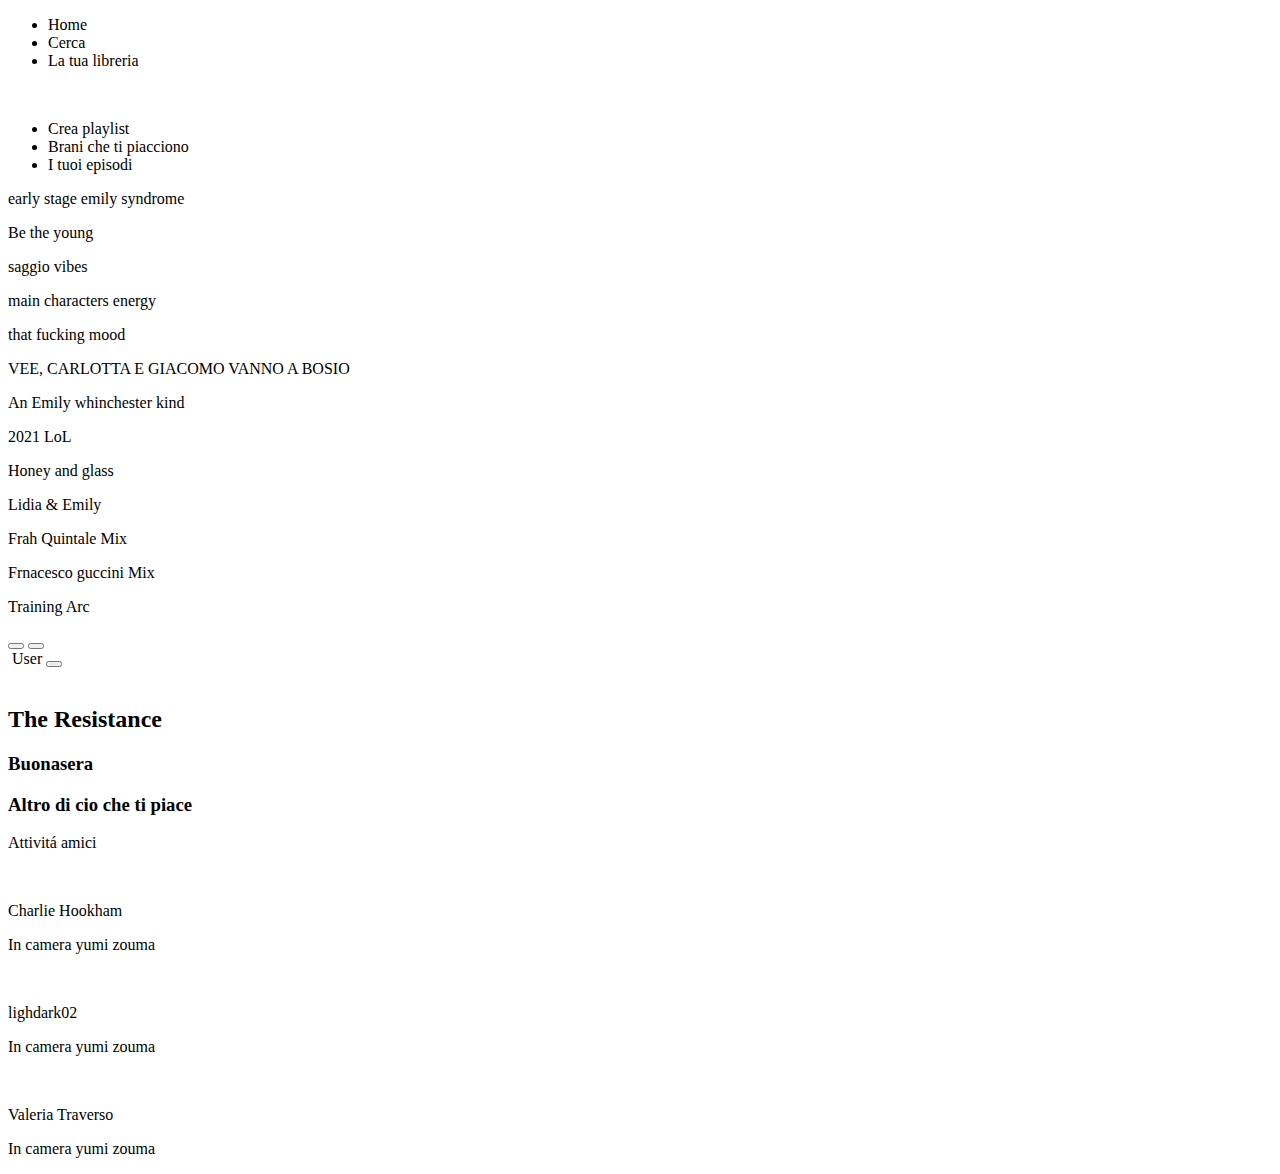
==== index.html @ 7062aa83 "Update and rename BW3.html to index.html" ====
<!doctype html>
<html lang="en">

<head>
    <title>Spotify</title>
    <meta charset="utf-8" />
    <meta name="viewport" content="width=device-width, initial-scale=1, shrink-to-fit=no" />
    <link href="https://cdn.jsdelivr.net/npm/bootstrap@5.3.2/dist/css/bootstrap.min.css" rel="stylesheet"
        integrity="sha384-T3c6CoIi6uLrA9TneNEoa7RxnatzjcDSCmG1MXxSR1GAsXEV/Dwwykc2MPK8M2HN" crossorigin="anonymous" />
    <link rel="stylesheet" href="./css/index.css">
</head>

<body class="container-fluid p-0">
    <main class="row">
        <div class="col-12 d-flex justify-content-center">
            <div class="sectionOne col-3 bg-black text-secondary">
                <ion-icon name="ellipsis-horizontal-outline" class="ps-3 fs-3"></ion-icon>
                <ul class="searchBar ps-3">
                    <li><ion-icon name="home"></ion-icon> Home</li>
                    <li><ion-icon name="search"></ion-icon> Cerca</li>
                    <li><ion-icon name="library"></ion-icon> La tua libreria</li>
                </ul>
                <br>
                <ul class="searchBar ps-3">
                    <li>Crea playlist</li>
                    <li>Brani che ti piacciono</li>
                    <li>I tuoi episodi</li>
                </ul>
                <div class="favouritesList col-12 overflow-y-scroll scroll ps-3">
                    <p class="list m-1">early stage emily syndrome</p>
                    <p class="list m-1">Be the young</p>
                    <p class="list m-1">saggio vibes</p>
                    <p class="list m-1">main characters energy</p>
                    <p class="list m-1">that fucking mood</p>
                    <p class="list m-1">VEE, CARLOTTA E GIACOMO VANNO A BOSIO</p>
                    <p class="list m-1">An Emily whinchester kind</p>
                    <p class="list m-1">2021 LoL</p>
                    <p class="list m-1">Honey and glass</p>
                    <p class="list m-1">Lidia & Emily</p>
                    <p class="list m-1">Frah Quintale Mix</p>
                    <p class="list m-1">Frnacesco guccini Mix</p>
                    <p class="list m-1">Training Arc</p>
                </div>
            </div>

            <main class="col-12 col-md-9 col-lg-7 px-0 bg-tertiary "> <!--giacomo-->
                <section class="container--album-preview ">
                    <div class="row">
                        <div class="col-12">
                            <div class="navbar px-2 ">
                                <div class="container_btn--navigation">
                                    <button class="btn fs-2 p-0 opacity-75"><ion-icon
                                            name="chevron-back-circle"></ion-icon></button>
                                    <button class="btn fs-2 p-0 opacity-75 "><ion-icon
                                            name="chevron-forward-circle"></ion-icon></button>
                                </div>
                                <div class="container--profile-pic bg-black rounded-pill px-1  bg-opacity-75">
                                    <img src="" alt="" class="img-fluid rounded-circle profile-pic object-fit-cover ">
                                    <span class="text-white px-2 username small">User</span>
                                    <button class="btn dropdown-toggle text-white fs-4 p-0 pe-1"></button>
                                </div>
                            </div>
                            <section class=" container--album-info d-flex px-3 mt-5">
                                <div class="row align-items-center bg-black ">
                                    <div class="col-3">
                                        <div class="container--album-pic shadow-lg ">
                                            <img src="https://store.muse.mu/on/demandware.static/-/Sites-warner-master/default/dw4c974979/pdp-img-eu/5051865849728_resistance_-_cd.jpg"
                                                alt="" class="img-fluid w-100 h-100 object-fit-cover ">
                                        </div>
                                    </div>
                                    <div class="col-9">
                                        <h2 class="display-3 text-white fw-bold album-title">The Resistance</h2>
                                    </div>
                                </div>
                            </section>

                            <h3 class="titleSection buonasera text-light m-0 p-3">Buonasera</h3>
                            <div class="row buonasera-content">
                                <div class="col-md-4 mb-3"> </div>
                                </div>

                            <section class="container pt-1">
                                <div class="row">
                                    
                                </div>
                            </section>

                            <h3 class="titleSection altro-che-ti-piace text-light m-0 p-3">Altro di cio che ti piace</h3>
                            <div class="row altro-che-ti-piace-content">
                                <div class="col-md-4 mb-3">  </div>
                                </div>

                            <section class="container">
                                <div class="row">
                                    
                                </div>
                            </section>
                        </div>
                    </div>
                </section>
            </main>

            <section class="sectionThree col-2 bg-black text-light">
                <div class="container">
                    <div class="row">
                        <div class="col-12">
                            <div class="d-flex justify-content-end gap-4 mt-1">
                                <ion-icon name="remove-outline"></ion-icon>
                                <ion-icon name="square-outline"></ion-icon>
                                <ion-icon name="triangle-outline"></ion-icon>
                            </div>
                            <div class="d-flex justify-content-between mt-3">
                                <div>
                                    <p class="">Attivitá amici</p>
                                </div>
                                <div class="d-flex pt-1 gap-2">
                                    <ion-icon name="people-outline"></ion-icon>
                                    <ion-icon name="triangle-outline"></ion-icon>
                                </div>
                            </div>
                            <div>
                                <div class="d-flex gap-3">
                                    <img class="friendsPick rounded-circle object-fit-cover mt-1"
                                        src="https://w7.pngwing.com/pngs/205/731/png-transparent-default-avatar-thumbnail.png"
                                        alt="">
                                    <div class="friendsName">
                                        <p class="m-0">Charlie Hookham</p>
                                        <p>In camera yumi zouma</p>
                                    </div>
                                </div>
                                <div class="d-flex gap-3">
                                    <img class="friendsPick rounded-circle object-fit-cover mt-1"
                                        src="https://w7.pngwing.com/pngs/205/731/png-transparent-default-avatar-thumbnail.png"
                                        alt="">
                                    <div class="friendsName">
                                        <p class="m-0">lighdark02</p>
                                        <p class="favouriteName">In camera yumi zouma</p>
                                    </div>
                                </div>
                                <div class="d-flex gap-3">
                                    <img class="friendsPick rounded-circle object-fit-cover mt-1"
                                        src="https://w7.pngwing.com/pngs/205/731/png-transparent-default-avatar-thumbnail.png"
                                        alt="">
                                    <div class="friendsName">
                                        <p class="m-0">Valeria Traverso</p>
                                        <p>In camera yumi zouma</p>
                                    </div>
                                </div>
                                
                            </div>
                        </div>
                    </div>
                </div>
            </section>

        </div>
    </main>
    <footer>
       
    </footer>

    <script src="https://cdn.jsdelivr.net/npm/@popperjs/core@2.11.8/dist/umd/popper.min.js"
        integrity="sha384-I7E8VVD/ismYTF4hNIPjVp/Zjvgyol6VFvRkX/vR+Vc4jQkC+hVqc2pM8ODewa9r"
        crossorigin="anonymous"></script>

    <script src="https://cdn.jsdelivr.net/npm/bootstrap@5.3.2/dist/js/bootstrap.min.js"
        integrity="sha384-BBtl+eGJRgqQAUMxJ7pMwbEyER4l1g+O15P+16Ep7Q9Q+zqX6gSbd85u4mG4QzX+"
        crossorigin="anonymous"></script>
    <script type="module" src="https://unpkg.com/ionicons@7.1.0/dist/ionicons/ionicons.esm.js"></script>
    <script nomodule src="https://unpkg.com/ionicons@7.1.0/dist/ionicons/ionicons.js"></script>
    <script src="./js/index.js"></script>
</body>

</html>
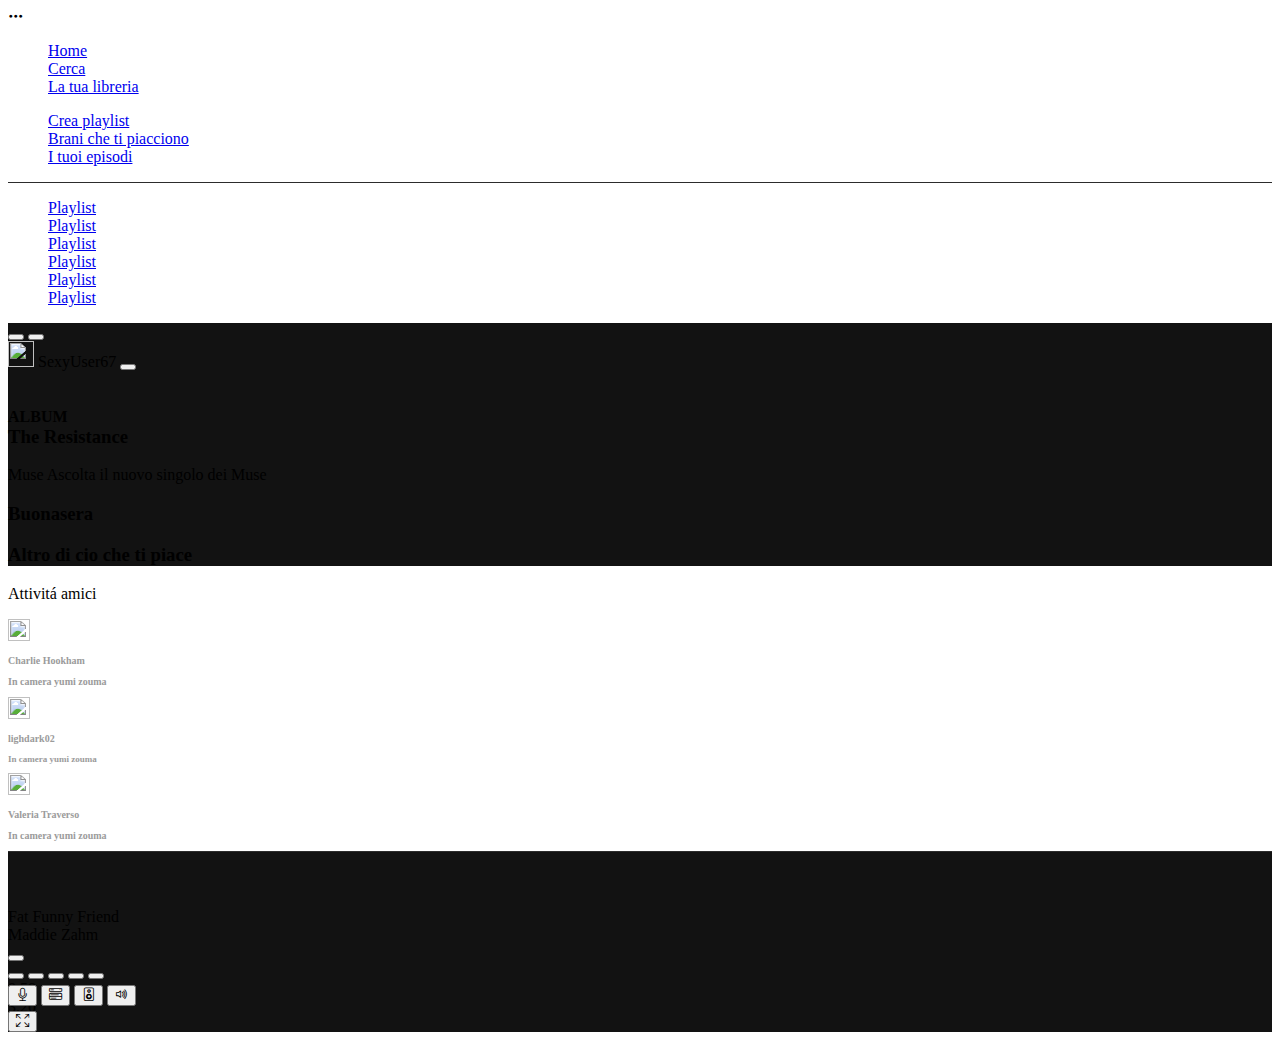
==== commit 2d684b8d: "merge tra varie pagine + fix cards" ====
--- a/index.html
+++ b/index.html
@@ -1,174 +1,266 @@
-<!doctype html>
+<!DOCTYPE html>
 <html lang="en">
 
 <head>
+    <meta charset="UTF-8">
+    <meta name="viewport" content="width=device-width, initial-scale=1.0">
     <title>Spotify</title>
-    <meta charset="utf-8" />
-    <meta name="viewport" content="width=device-width, initial-scale=1, shrink-to-fit=no" />
     <link href="https://cdn.jsdelivr.net/npm/bootstrap@5.3.2/dist/css/bootstrap.min.css" rel="stylesheet"
-        integrity="sha384-T3c6CoIi6uLrA9TneNEoa7RxnatzjcDSCmG1MXxSR1GAsXEV/Dwwykc2MPK8M2HN" crossorigin="anonymous" />
+        integrity="sha384-T3c6CoIi6uLrA9TneNEoa7RxnatzjcDSCmG1MXxSR1GAsXEV/Dwwykc2MPK8M2HN" crossorigin="anonymous">
+    <link rel="stylesheet" href="./css/style.css">
     <link rel="stylesheet" href="./css/index.css">
 </head>
 
-<body class="container-fluid p-0">
-    <main class="row">
-        <div class="col-12 d-flex justify-content-center">
-            <div class="sectionOne col-3 bg-black text-secondary">
-                <ion-icon name="ellipsis-horizontal-outline" class="ps-3 fs-3"></ion-icon>
-                <ul class="searchBar ps-3">
-                    <li><ion-icon name="home"></ion-icon> Home</li>
-                    <li><ion-icon name="search"></ion-icon> Cerca</li>
-                    <li><ion-icon name="library"></ion-icon> La tua libreria</li>
-                </ul>
-                <br>
-                <ul class="searchBar ps-3">
-                    <li>Crea playlist</li>
-                    <li>Brani che ti piacciono</li>
-                    <li>I tuoi episodi</li>
-                </ul>
-                <div class="favouritesList col-12 overflow-y-scroll scroll ps-3">
-                    <p class="list m-1">early stage emily syndrome</p>
-                    <p class="list m-1">Be the young</p>
-                    <p class="list m-1">saggio vibes</p>
-                    <p class="list m-1">main characters energy</p>
-                    <p class="list m-1">that fucking mood</p>
-                    <p class="list m-1">VEE, CARLOTTA E GIACOMO VANNO A BOSIO</p>
-                    <p class="list m-1">An Emily whinchester kind</p>
-                    <p class="list m-1">2021 LoL</p>
-                    <p class="list m-1">Honey and glass</p>
-                    <p class="list m-1">Lidia & Emily</p>
-                    <p class="list m-1">Frah Quintale Mix</p>
-                    <p class="list m-1">Frnacesco guccini Mix</p>
-                    <p class="list m-1">Training Arc</p>
-                </div>
-            </div>
-
-            <main class="col-12 col-md-9 col-lg-7 px-0 bg-tertiary "> <!--giacomo-->
-                <section class="container--album-preview ">
+<body>
+    <div class="container-fluid">
+        <div class="row ">
+            <aside class="d-none d-md-block col-md-3 bg-black vh-100 small  ">
+                <div class="dot-icon__container text-white fs-4 ">
+                    <i class="bi bi-three-dots"></i>
+                </div>
+                <nav class="navbar navbar--menu">
+                    <ul class="navbar-nav ">
+                        <li class="nav-item">
+                            <a href="./index.html" class="nav-link link-secondary fw-medium  icon-link "><ion-icon
+                                    class="pe-3 fs-4 " name="home-outline"></ion-icon>Home</a>
+                        </li>
+                        <li class="nav-item">
+                            <a href="./results.html" class="nav-link link-secondary fw-medium  icon-link  "><ion-icon
+                                    class="pe-3 fs-4 " name="search-sharp"></ion-icon>Cerca</a>
+                        </li>
+                        <li class="nav-item">
+                            <a href="./playlists.html" class="nav-link link-secondary fw-medium  icon-link  "><ion-icon
+                                    class="pe-3 fs-4 " name="library-outline"></ion-icon>La tua libreria</a>
+                        </li>
+                    </ul>
+                </nav>
+                <nav class="navbar navbar--custom">
+                    <ul class="navbar-nav ">
+                        <li class="nav-item">
+                            <a href="#" class="disabled nav-link link-secondary fw-medium d-flex align-items-center ">
+                                <span
+                                    class="d-flex justify-content-center align-items-center bg-secondary-subtle p-1 rounded-1 me-3 "><ion-icon
+                                        class="fs-5" name="add"></ion-icon></span> Crea playlist
+                            </a>
+                        </li>
+                        <li class="nav-item">
+                            <a href="#" class="disabled nav-link link-secondary fw-medium d-flex align-items-center ">
+                                <span
+                                    class="d-flex justify-content-center align-items-center bg--spotify-gradient p-1 rounded-1 me-3 "><ion-icon
+                                        class="fs-5 icon--heart" name="heart"></ion-icon></span> Brani che ti piacciono
+                            </a>
+                        </li>
+                        <li class="nav-item">
+                            <a href="#" class="disabled nav-link link-secondary fw-medium d-flex align-items-center ">
+                                <span
+                                    class="d-flex justify-content-center align-items-center  p-1 rounded-1 me-3 icon__container--bookmark"><ion-icon
+                                        class="fs-5 text--green" name="bookmark"></ion-icon></span> I tuoi episodi
+                            </a>
+                        </li>
+                    </ul>
+                </nav>
+                <nav class="navbar navbar--playlists  overflow-y-scroll pb-5 ">
+                    <ul class="navbar-nav">
+                        <li class="nav-item">
+                            <a href="#" class="nav-link link-secondary ">Playlist </a>
+                        </li>
+                        <li class="nav-item">
+                            <a href="#" class="nav-link link-secondary ">Playlist </a>
+                        </li>
+                        <li class="nav-item">
+                            <a href="#" class="nav-link link-secondary ">Playlist </a>
+                        </li>
+                        <li class="nav-item">
+                            <a href="#" class="nav-link link-secondary ">Playlist </a>
+                        </li>
+                        <li class="nav-item">
+                            <a href="#" class="nav-link link-secondary ">Playlist </a>
+                        </li>
+                        <li class="nav-item">
+                            <a href="#" class="nav-link link-secondary ">Playlist </a>
+                        </li>
+                    </ul>
+                </nav>
+            </aside>
+            <main class="col-12 col-md-9 col-lg-7 p-0 bg--black-light vh-100 overflow-y-scroll overflow-x-hidden pb-5 ">
+
+                <section class="pb-5 px-2 ">
                     <div class="row">
                         <div class="col-12">
                             <div class="navbar px-2 ">
                                 <div class="container_btn--navigation">
-                                    <button class="btn fs-2 p-0 opacity-75"><ion-icon
+                                    <button class="btn fs-2 p-0  "><ion-icon
                                             name="chevron-back-circle"></ion-icon></button>
                                     <button class="btn fs-2 p-0 opacity-75 "><ion-icon
                                             name="chevron-forward-circle"></ion-icon></button>
                                 </div>
-                                <div class="container--profile-pic bg-black rounded-pill px-1  bg-opacity-75">
-                                    <img src="" alt="" class="img-fluid rounded-circle profile-pic object-fit-cover ">
-                                    <span class="text-white px-2 username small">User</span>
-                                    <button class="btn dropdown-toggle text-white fs-4 p-0 pe-1"></button>
+                                <div
+                                    class="d-none d-md-block  container--profile-pic bg-black rounded-pill px-1  bg-opacity-75 ">
+                                    <img src="https://placebeard.it/640/400" alt=""
+                                        class="img-fluid rounded-circle profile-pic object-fit-cover ">
+                                    <span class="text-white px-2 username small">SexyUser67</span>
+                                    <button class="btn dropdown-toggle text-white fs-4 p-0 pe-1  "></button>
                                 </div>
                             </div>
-                            <section class=" container--album-info d-flex px-3 mt-5">
-                                <div class="row align-items-center bg-black ">
-                                    <div class="col-3">
+                            <section class="d-none d-md-flex container--album-info px-3 py-3 ">
+                                <div class="row align-items-center bg-black px-2 py-3 ">
+                                    <div class="col-md-3">
                                         <div class="container--album-pic shadow-lg ">
                                             <img src="https://store.muse.mu/on/demandware.static/-/Sites-warner-master/default/dw4c974979/pdp-img-eu/5051865849728_resistance_-_cd.jpg"
                                                 alt="" class="img-fluid w-100 h-100 object-fit-cover ">
                                         </div>
                                     </div>
-                                    <div class="col-9">
-                                        <h2 class="display-3 text-white fw-bold album-title">The Resistance</h2>
-                                    </div>
-                                </div>
-                            </section>
-
-                            <h3 class="titleSection buonasera text-light m-0 p-3">Buonasera</h3>
-                            <div class="row buonasera-content">
-                                <div class="col-md-4 mb-3"> </div>
-                                </div>
-
-                            <section class="container pt-1">
-                                <div class="row">
+                                    <div class="col-md-9">
+                                        <h3 class="display-4 text-white fw-bold album-title">The Resistance</h3>
+                                        <span class="text-white d-block mb-3">Muse</span>
+                                        <span class="text-white">Ascolta il nuovo singolo dei Muse</span>
+                                    </div>
+                                </div>
+                            </section>
+
+                            <section>
+                                <h3 class="titleSection buonasera text-light m-0 p-3">Buonasera</h3>
+                                <div class="px-3 row buonasera-content row-cols-1 row-cols-md-2 row-cols-xxl-3 g-2 g-xxl-4 ">
                                     
                                 </div>
                             </section>
 
-                            <h3 class="titleSection altro-che-ti-piace text-light m-0 p-3">Altro di cio che ti piace</h3>
-                            <div class="row altro-che-ti-piace-content">
-                                <div class="col-md-4 mb-3">  </div>
-                                </div>
+                            <section>
+                                <h3 class="titleSection altro-che-ti-piace text-light m-0 p-3">Altro di cio che ti piace
+                                </h3>
+                                <div class="row altro-che-ti-piace-content row-cols-1 row-cols-md-2 row-cols-lg-3  row-cols-xxl-5  g-1 ">
+                                    
+                                </div>
+                            </section>
 
                             <section class="container">
                                 <div class="row">
-                                    
+
                                 </div>
                             </section>
                         </div>
                     </div>
                 </section>
+
             </main>
-
-            <section class="sectionThree col-2 bg-black text-light">
-                <div class="container">
-                    <div class="row">
-                        <div class="col-12">
-                            <div class="d-flex justify-content-end gap-4 mt-1">
-                                <ion-icon name="remove-outline"></ion-icon>
-                                <ion-icon name="square-outline"></ion-icon>
-                                <ion-icon name="triangle-outline"></ion-icon>
-                            </div>
-                            <div class="d-flex justify-content-between mt-3">
+            <aside class="d-none d-lg-block  col-lg-2 bg-black vh-100">
+                <section class="sectionThree bg-black text-light">
+                    <div class="container">
+                        <div class="row">
+                            <div class="col-12">
+                                <div class="d-flex justify-content-end gap-4 mt-1">
+                                    <ion-icon name="remove-outline"></ion-icon>
+                                    <ion-icon name="square-outline"></ion-icon>
+                                    <ion-icon name="triangle-outline"></ion-icon>
+                                </div>
+                                <div class="d-flex justify-content-between mt-3">
+                                    <div>
+                                        <p class="">Attivitá amici</p>
+                                    </div>
+                                    <div class="d-flex pt-1 gap-2">
+                                        <ion-icon name="people-outline"></ion-icon>
+                                        <ion-icon name="triangle-outline"></ion-icon>
+                                    </div>
+                                </div>
                                 <div>
-                                    <p class="">Attivitá amici</p>
-                                </div>
-                                <div class="d-flex pt-1 gap-2">
-                                    <ion-icon name="people-outline"></ion-icon>
-                                    <ion-icon name="triangle-outline"></ion-icon>
-                                </div>
-                            </div>
-                            <div>
-                                <div class="d-flex gap-3">
-                                    <img class="friendsPick rounded-circle object-fit-cover mt-1"
-                                        src="https://w7.pngwing.com/pngs/205/731/png-transparent-default-avatar-thumbnail.png"
-                                        alt="">
-                                    <div class="friendsName">
-                                        <p class="m-0">Charlie Hookham</p>
-                                        <p>In camera yumi zouma</p>
-                                    </div>
-                                </div>
-                                <div class="d-flex gap-3">
-                                    <img class="friendsPick rounded-circle object-fit-cover mt-1"
-                                        src="https://w7.pngwing.com/pngs/205/731/png-transparent-default-avatar-thumbnail.png"
-                                        alt="">
-                                    <div class="friendsName">
-                                        <p class="m-0">lighdark02</p>
-                                        <p class="favouriteName">In camera yumi zouma</p>
-                                    </div>
-                                </div>
-                                <div class="d-flex gap-3">
-                                    <img class="friendsPick rounded-circle object-fit-cover mt-1"
-                                        src="https://w7.pngwing.com/pngs/205/731/png-transparent-default-avatar-thumbnail.png"
-                                        alt="">
-                                    <div class="friendsName">
-                                        <p class="m-0">Valeria Traverso</p>
-                                        <p>In camera yumi zouma</p>
-                                    </div>
-                                </div>
-                                
+                                    <div class="d-flex gap-3">
+                                        <img class="friendsPick rounded-circle object-fit-cover mt-1"
+                                            src="https://w7.pngwing.com/pngs/205/731/png-transparent-default-avatar-thumbnail.png"
+                                            alt="">
+                                        <div class="friendsName">
+                                            <p class="m-0">Charlie Hookham</p>
+                                            <p>In camera yumi zouma</p>
+                                        </div>
+                                    </div>
+                                    <div class="d-flex gap-3">
+                                        <img class="friendsPick rounded-circle object-fit-cover mt-1"
+                                            src="https://w7.pngwing.com/pngs/205/731/png-transparent-default-avatar-thumbnail.png"
+                                            alt="">
+                                        <div class="friendsName">
+                                            <p class="m-0">lighdark02</p>
+                                            <p class="favouriteName">In camera yumi zouma</p>
+                                        </div>
+                                    </div>
+                                    <div class="d-flex gap-3">
+                                        <img class="friendsPick rounded-circle object-fit-cover mt-1"
+                                            src="https://w7.pngwing.com/pngs/205/731/png-transparent-default-avatar-thumbnail.png"
+                                            alt="">
+                                        <div class="friendsName">
+                                            <p class="m-0">Valeria Traverso</p>
+                                            <p>In camera yumi zouma</p>
+                                        </div>
+                                    </div>
+
+                                </div>
                             </div>
                         </div>
                     </div>
-                </div>
-            </section>
-
+                </section>
+            </aside>
         </div>
-    </main>
-    <footer>
-       
-    </footer>
-
+    </div>
+    <div class="container--audioplayer fixed-bottom px-3 py-2 pb-md-2 pb-5">
+        <div class="row align-items-center ">
+            <div class="d-none d-lg-block col-lg-3">
+                <div class="card card__audioplayer rounded-0 border-0 flex-lg-row g-0 align-items-center ">
+                    <div class="card-img">
+                        <img src="https://picsum.photos/200/300" alt="" class="img-fluid h-100 w-100 object-fit-cover ">
+                    </div>
+                    <div class="card-body">
+                        <div class="card-title m-0 card__audioplayer--title text-white ">Fat Funny Friend</div>
+                        <div class="card-text m-0 small text-secondary  card__audioplayer--artist">Maddie Zahm</div>
+                    </div>
+                    <div class="card__container--icon text-white ">
+                        <button class="btn text-white "><ion-icon class="fs-3 "
+                                name="heart-outline"></ion-icon></button>
+                    </div>
+                </div>
+            </div>
+            <div class="d-none d-md-block col-12 col-lg-6">
+                <div
+                    class="mb-lg-3  audioplayer justify-content-center d-flex flex-column align-items-center px-5 position-relative mb-3 ">
+                    <div class="audioplayer__wrapper-btn d-flex gap-3">
+                        <button class="btn p-0 btn--shuffle"><ion-icon class="fs-4 text--green"
+                                name="shuffle-outline"></ion-icon></button>
+                        <button class="btn p-0 btn--prev"><ion-icon class="fs-4 text-white-50 "
+                                name="play-skip-back"></ion-icon></button>
+                        <button class="btn p-0 btn--play"><ion-icon class="text-white display-4 "
+                                name="play-circle"></ion-icon></button>
+                        <button class="btn p-0 btn--next"><ion-icon class="fs-4 text-white-50  "
+                                name="play-skip-forward"></ion-icon></button>
+                        <button class="btn p-0 btn--repeat"><ion-icon class="fs-4 text--green"
+                                name="repeat-outline"></ion-icon></button>
+                    </div>
+                    <div class="progress w-100 bg-secondary" role="progressbar" aria-valuenow="0" aria-valuemin="0"
+                        aria-valuemax="100">
+                        <span class="seconds--start text-secondary position-absolute ">0.58</span>
+                        <div class="progress-bar bg-white" style="width: 30%"></div>
+                        <span class="seconds--end text-secondary position-absolute ">3.20</span>
+                    </div>
+                </div>
+            </div>
+            <div class="col-lg-3">
+                <div class="audioplayer__wrapper-btn--settings d-flex align-items-center gap-2 justify-content-end ">
+                    <button class="btn p-0 text-secondary  "><i class="bi bi-mic"></i></button>
+                    <button class="btn p-0 text-secondary  "><i class="bi bi-menu-button-wide"></i></button>
+                    <button class="btn p-0 text-secondary  "><i class="bi bi-speaker"></i></button>
+                    <button class="btn p-0 text-secondary  "><i class="bi bi-volume-up"></i></button>
+                    <div class="progress bg-secondary" role="progressbar">
+                        <div class="progress-bar bg-white " style="width: 90%;"></div>
+                    </div>
+                    <button class="btn p-0 text-secondary   "><i class="bi bi-arrows-fullscreen"></i></button>
+                </div>
+            </div>
+        </div>
+    </div>
     <script src="https://cdn.jsdelivr.net/npm/@popperjs/core@2.11.8/dist/umd/popper.min.js"
         integrity="sha384-I7E8VVD/ismYTF4hNIPjVp/Zjvgyol6VFvRkX/vR+Vc4jQkC+hVqc2pM8ODewa9r"
         crossorigin="anonymous"></script>
-
     <script src="https://cdn.jsdelivr.net/npm/bootstrap@5.3.2/dist/js/bootstrap.min.js"
         integrity="sha384-BBtl+eGJRgqQAUMxJ7pMwbEyER4l1g+O15P+16Ep7Q9Q+zqX6gSbd85u4mG4QzX+"
         crossorigin="anonymous"></script>
     <script type="module" src="https://unpkg.com/ionicons@7.1.0/dist/ionicons/ionicons.esm.js"></script>
-    <script nomodule src="https://unpkg.com/ionicons@7.1.0/dist/ionicons/ionicons.js"></script>
     <script src="./js/index.js"></script>
 </body>
 
-</html>
+</html>--- a/css/style.css
+++ b/css/style.css
@@ -0,0 +1,190 @@
+@import url("https://cdn.jsdelivr.net/npm/bootstrap-icons@1.11.3/font/bootstrap-icons.min.css");
+
+:root {
+    --black: #000;
+    --black-light: #121212;
+    --gray: #2C2C2C;
+    --green: #41D760;
+}
+
+.container--album-preview {
+    background-color: #D3B64B
+}
+
+
+.navbar--playlists {
+    border-top: 1px solid var(--gray) ;
+}
+
+.text--green {
+    color: var(--green);
+}
+
+.bg--green {
+    background-color: var(--green);
+}
+
+.bg--black-light {
+    background-color: var(--black-light);
+}
+
+.bg--gray {
+    background-color: var(--gray);
+}
+
+.bg--spotify-gradient {
+    background: rgb(80,28,242);
+    background: -moz-linear-gradient(120deg, rgba(80,28,242,1) 17%, rgba(136,130,229,1) 55%, rgba(180,213,219,1) 100%);
+    background: -webkit-linear-gradient(120deg, rgba(80,28,242,1) 17%, rgba(136,130,229,1) 55%, rgba(180,213,219,1) 100%);
+    background: linear-gradient(120deg, rgba(80,28,242,1) 17%, rgba(136,130,229,1) 55%, rgba(180,213,219,1) 100%);
+    filter: progid:DXImageTransform.Microsoft.gradient(startColorstr="#501cf2",endColorstr="#b4d5db",GradientType=1);
+}
+
+
+.container--audioplayer {
+    background-color: var(--black-light);
+    border-top: 1px solid var(--gray);
+}
+
+
+.icon__container--bookmark {
+    background-color: #004537;
+}
+
+.icon--heart {
+    color: #E2E3E5;
+} 
+
+
+.profile-pic {
+    width: 26px;
+    height: 26px;
+}
+
+.album-title::before {
+    content: 'Album';
+    display: block;
+    font-size: 1rem;
+    text-transform: uppercase;
+}
+
+.card__audioplayer .card-img {
+    width: 56px;
+    height: 56px;
+}
+
+.card__audioplayer {
+    background-color: var(--black-light);
+}
+
+.progress {
+    height: 5px !important;
+}
+
+.seconds--start {
+    left: 0;
+    bottom: 0;
+    transform: translateY(50%);
+}
+.seconds--end {
+    right: 0;
+    bottom: 0;
+    transform: translateY(50%);
+}
+
+.card__audioplayer {
+    max-width: 320px !important;
+}
+
+.audioplayer__wrapper-btn--settings .progress {
+    width: 150px;
+}
+
+
+.container__btn--top button.bg--green{
+    height: 45px;
+    width: 45px;
+    border-radius: 100%;
+    
+}
+
+table.table {
+    --bs-table-bg: transparent;
+    --bs-table-color: #fff;
+}
+
+table.table thead {
+    border-bottom: 1px solid var(--gray);
+    font-size: .8rem;
+}
+
+
+
+/* dispositivi mobili (portrait and landscape) */
+@media only screen and (max-width: 767px) {
+    .container--album-pic {
+        max-width: 200px;
+    }
+
+    .album-title::before {
+        content: '';
+    }
+
+    .album-title {
+        margin-top: 1rem;
+        font-size: 1.5rem;
+    }
+
+    .container--album-preview {
+        background: rgb(229,198,83);
+        background: -moz-linear-gradient(180deg, rgba(229,198,83,0.6643032212885154) 0%, rgba(18,18,18,0.4458158263305322) 86%, rgba(18,18,18,1) 100%);
+        background: -webkit-linear-gradient(180deg, rgba(229,198,83,0.6643032212885154) 0%, rgba(18,18,18,0.4458158263305322) 86%, rgba(18,18,18,1) 100%);
+        background: linear-gradient(180deg, rgba(229,198,83,0.6643032212885154) 0%, rgba(18,18,18,0.4458158263305322) 86%, rgba(18,18,18,1) 100%);
+        filter: progid:DXImageTransform.Microsoft.gradient(startColorstr="#e5c653",endColorstr="#121212",GradientType=1);
+    }
+
+    .container--trakslist {
+        background-color: var(--black-light);
+    }
+
+    .container__btn--top button.bg--green{
+        height: 32px;
+        width: 32px;
+        border-radius: 100%;   
+        padding: 0;
+    }
+}
+
+/* dispositivi tablet  */
+@media only screen and (min-width: 768px)  {
+    .container--trakslist {
+        background: rgb(229,198,83);
+        background: -moz-linear-gradient(180deg, rgba(229,198,83,0.6643032212885154) 0%, rgba(18,18,18,0.4458158263305322) 16%, rgba(18,18,18,1) 39%);
+        background: -webkit-linear-gradient(180deg, rgba(229,198,83,0.6643032212885154) 0%, rgba(18,18,18,0.4458158263305322) 16%, rgba(18,18,18,1) 39%);
+        background: linear-gradient(180deg, rgba(229,198,83,0.6643032212885154) 0%, rgba(18,18,18,0.4458158263305322) 16%, rgba(18,18,18,1) 39%);
+        filter: progid:DXImageTransform.Microsoft.gradient(startColorstr="#e5c653",endColorstr="#121212",GradientType=1);
+    }
+
+    ::-webkit-scrollbar {
+        width: 1rem;
+    }
+    
+    ::-webkit-scrollbar-track {
+        background-color: var(--black-light);
+    }
+    
+    ::-webkit-scrollbar-thumb {
+        background-color: var(--gray);
+    }
+}
+
+/* Desktop */
+@media only screen and (min-width: 1024px) {
+    /* .container--trakslist {
+        background: rgb(229,198,83);
+        background: -moz-linear-gradient(180deg, rgba(229,198,83,0.6643032212885154) 0%, rgba(18,18,18,0.4458158263305322) 16%, rgba(18,18,18,1) 39%);
+        background: -webkit-linear-gradient(180deg, rgba(229,198,83,0.6643032212885154) 0%, rgba(18,18,18,0.4458158263305322) 16%, rgba(18,18,18,1) 39%);
+        background: linear-gradient(180deg, rgba(229,198,83,0.6643032212885154) 0%, rgba(18,18,18,0.4458158263305322) 16%, rgba(18,18,18,1) 39%);
+        filter: progid:DXImageTransform.Microsoft.gradient(startColorstr="#e5c653",endColorstr="#121212",GradientType=1);
+    } */
+}--- a/css/index.css
+++ b/css/index.css
@@ -0,0 +1,31 @@
+.sectionOne{
+background-color: black;
+}
+
+.searchBar{
+    font-size: small;
+}
+
+ul{
+    list-style: none;
+}
+
+.favouritesList{
+    font-size: x-small;
+}
+
+.friendsPick{
+    width: 22px;
+    height: 22px;
+}
+
+.friendsName{
+    font-size: x-small;
+    font-weight: bold;
+    color: rgb(155, 155, 155);
+}
+
+.favouriteName{
+    font-size: xx-small;
+    color: rgb(155, 155, 155);
+}
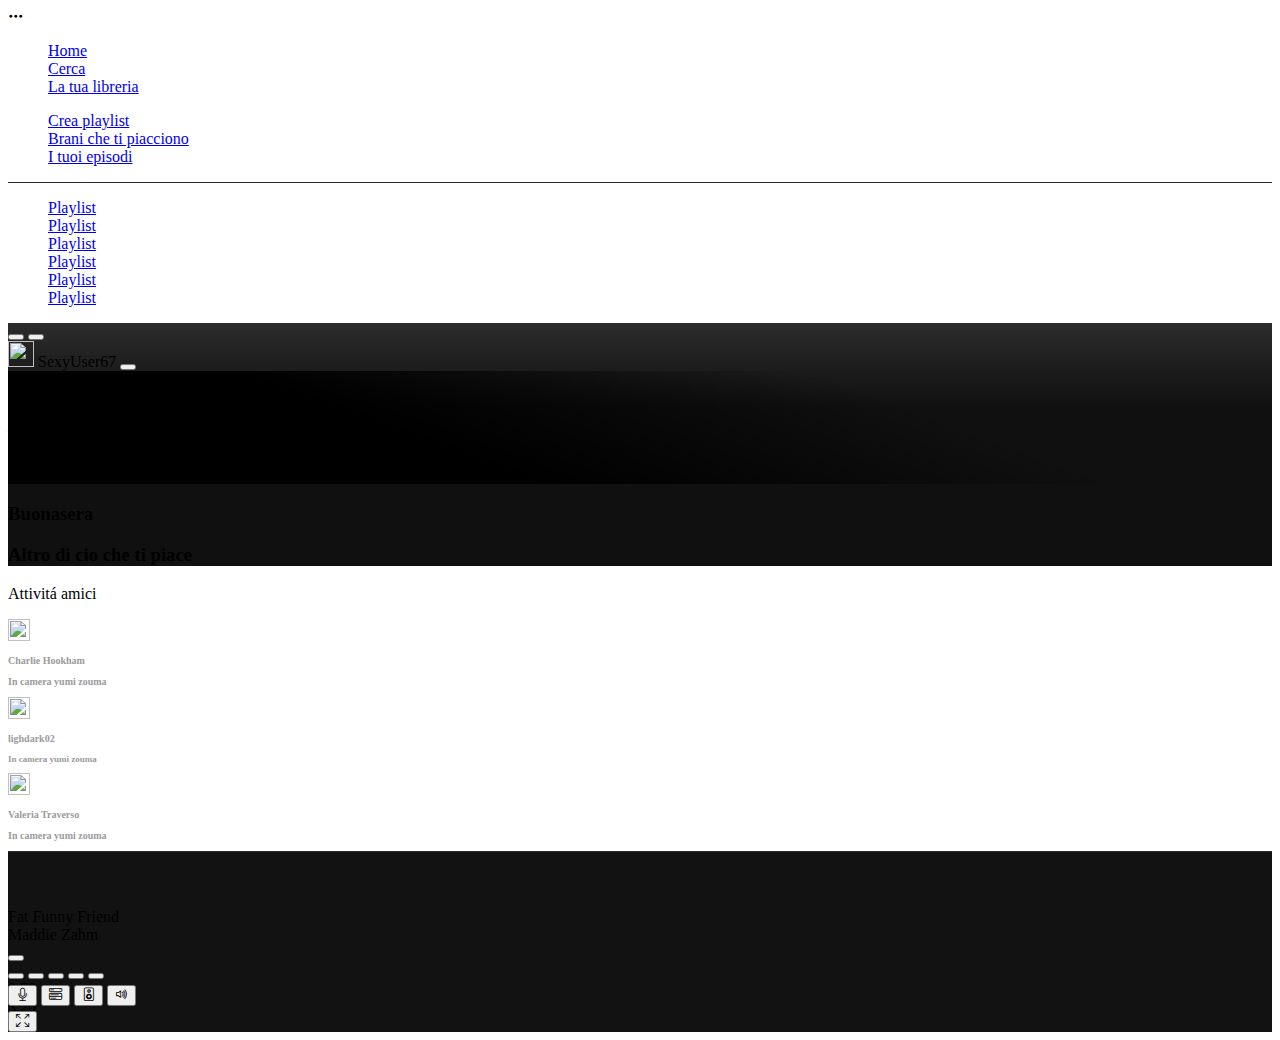
==== commit 747cfe60: "fix card + bg colors" ====
--- a/index.html
+++ b/index.html
@@ -82,16 +82,16 @@
                     </ul>
                 </nav>
             </aside>
-            <main class="col-12 col-md-9 col-lg-7 p-0 bg--black-light vh-100 overflow-y-scroll overflow-x-hidden pb-5 ">
+            <main class="col-12 col-md-9 col-lg-7 p-0 bg--black-gradient vh-100 overflow-y-scroll overflow-x-hidden pb-5 ">
 
                 <section class="pb-5 px-2 ">
                     <div class="row">
                         <div class="col-12">
                             <div class="navbar px-2 ">
                                 <div class="container_btn--navigation">
-                                    <button class="btn fs-2 p-0  "><ion-icon
+                                    <button class="btn fs-2 p-0  text-black "><ion-icon
                                             name="chevron-back-circle"></ion-icon></button>
-                                    <button class="btn fs-2 p-0 opacity-75 "><ion-icon
+                                    <button class="btn fs-2 p-0 text-black opacity-75  "><ion-icon
                                             name="chevron-forward-circle"></ion-icon></button>
                                 </div>
                                 <div
@@ -103,7 +103,7 @@
                                 </div>
                             </div>
                             <section class="d-none d-md-flex container--album-info px-3 py-3 ">
-                                <div class="row align-items-center bg-black px-2 py-3 ">
+                                <div class="row align-items-center  px-2 py-3 ">
                                     <div class="col-md-3">
                                         <div class="container--album-pic shadow-lg ">
                                             <img src="https://store.muse.mu/on/demandware.static/-/Sites-warner-master/default/dw4c974979/pdp-img-eu/5051865849728_resistance_-_cd.jpg"
@@ -120,7 +120,7 @@
 
                             <section>
                                 <h3 class="titleSection buonasera text-light m-0 p-3">Buonasera</h3>
-                                <div class="px-3 row buonasera-content row-cols-1 row-cols-md-2 row-cols-xxl-3 g-2 g-xxl-4 ">
+                                <div class="px-3 row buonasera-content row-cols-1 row-cols-md-2 row-cols-xxl-3 g-2  ">
                                     
                                 </div>
                             </section>
@@ -128,7 +128,7 @@
                             <section>
                                 <h3 class="titleSection altro-che-ti-piace text-light m-0 p-3">Altro di cio che ti piace
                                 </h3>
-                                <div class="row altro-che-ti-piace-content row-cols-1 row-cols-md-2 row-cols-lg-3  row-cols-xxl-5  g-1 ">
+                                <div class="row altro-che-ti-piace-content row-cols-1 row-cols-md-2 row-cols-lg-3  row-cols-xxl-5  g-3 ">
                                     
                                 </div>
                             </section>
--- a/css/style.css
+++ b/css/style.css
@@ -26,6 +26,14 @@
 
 .bg--black-light {
     background-color: var(--black-light);
+}
+
+.bg--black-gradient {
+    background: rgb(16,16,16);
+    background: -moz-linear-gradient(0deg, rgba(16,16,16,1) 65%, rgba(44,44,44,1) 100%);
+    background: -webkit-linear-gradient(0deg, rgba(16,16,16,1) 65%, rgba(44,44,44,1) 100%);
+    background: linear-gradient(0deg, rgba(16,16,16,1) 65%, rgba(44,44,44,1) 100%);
+    filter: progid:DXImageTransform.Microsoft.gradient(startColorstr="#101010",endColorstr="#2c2c2c",GradientType=1);
 }
 
 .bg--gray {
@@ -46,6 +54,14 @@
     border-top: 1px solid var(--gray);
 }
 
+tr:hover {
+    background-color: var(--gray); 
+    cursor: pointer;
+  }
+
+  .selected-track {
+    background-color: var(--gray);
+  }
 
 .icon__container--bookmark {
     background-color: #004537;
@@ -118,6 +134,14 @@
     font-size: .8rem;
 }
 
+
+.container--album-info {
+    background: rgb(0,0,0);
+    background: -moz-linear-gradient(20deg, rgba(0,0,0,1) 34%, rgba(255,255,255,0) 71%);
+    background: -webkit-linear-gradient(20deg, rgba(0,0,0,1) 34%, rgba(255,255,255,0) 71%);
+    background: linear-gradient(20deg, rgba(0,0,0,1) 34%, rgba(255,255,255,0) 71%);
+    filter: progid:DXImageTransform.Microsoft.gradient(startColorstr="#000000",endColorstr="#ffffff",GradientType=1);
+}
 
 
 /* dispositivi mobili (portrait and landscape) */
@@ -187,4 +211,4 @@
         background: linear-gradient(180deg, rgba(229,198,83,0.6643032212885154) 0%, rgba(18,18,18,0.4458158263305322) 16%, rgba(18,18,18,1) 39%);
         filter: progid:DXImageTransform.Microsoft.gradient(startColorstr="#e5c653",endColorstr="#121212",GradientType=1);
     } */
-}+}
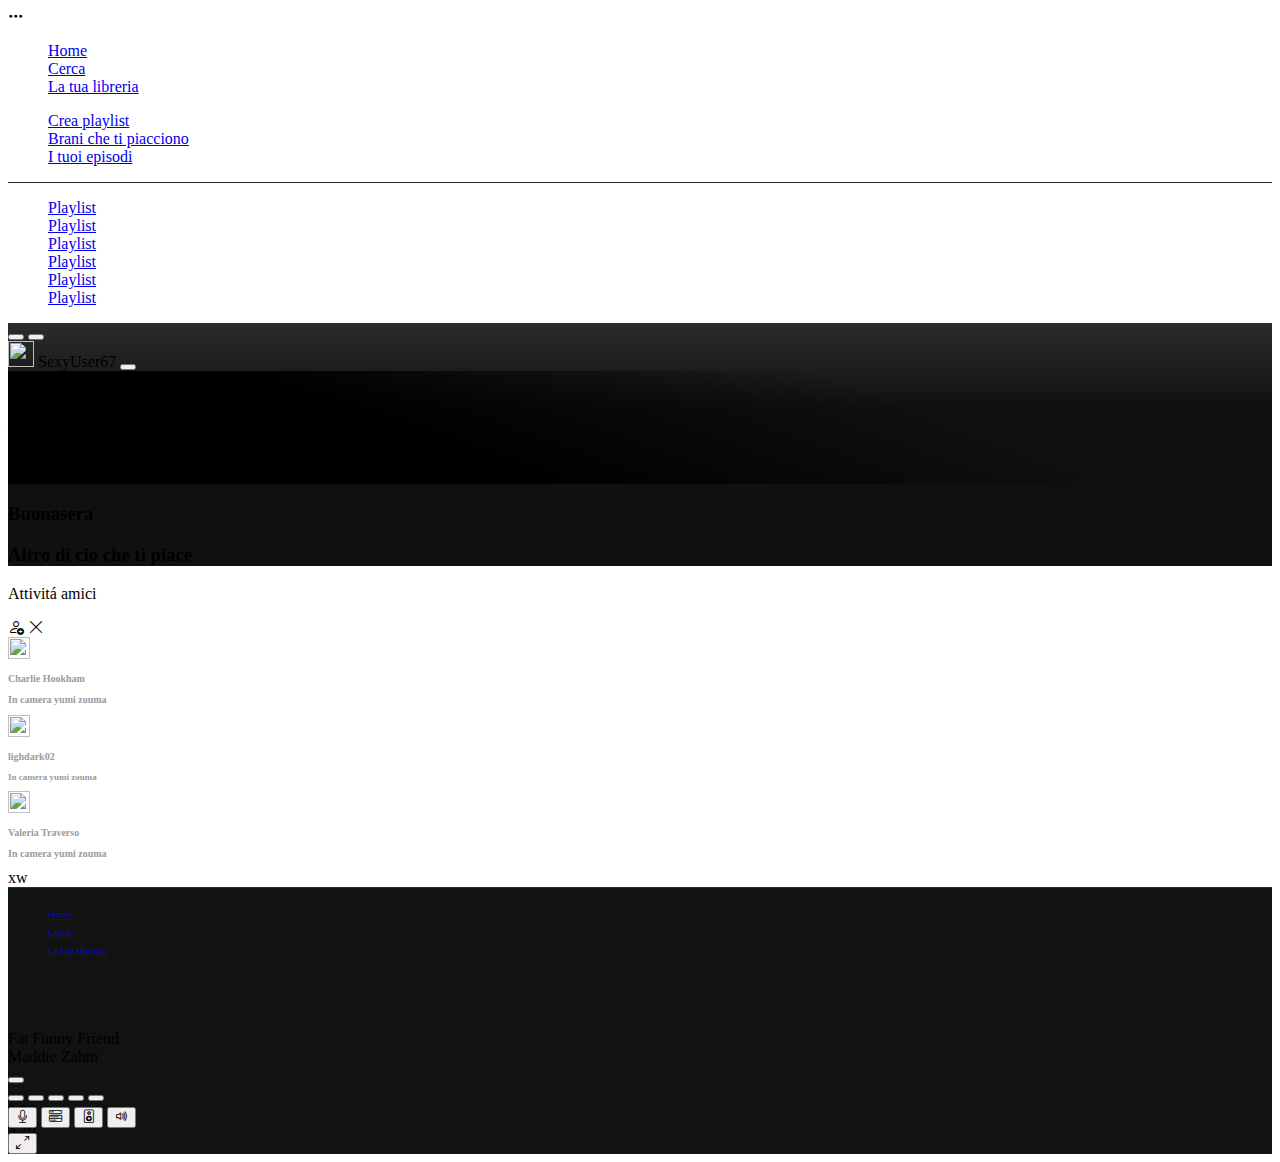
==== commit d6024703: "create artist page + mobile navbar" ====
--- a/index.html
+++ b/index.html
@@ -148,18 +148,13 @@
                     <div class="container">
                         <div class="row">
                             <div class="col-12">
-                                <div class="d-flex justify-content-end gap-4 mt-1">
-                                    <ion-icon name="remove-outline"></ion-icon>
-                                    <ion-icon name="square-outline"></ion-icon>
-                                    <ion-icon name="triangle-outline"></ion-icon>
-                                </div>
                                 <div class="d-flex justify-content-between mt-3">
                                     <div>
                                         <p class="">Attivitá amici</p>
                                     </div>
                                     <div class="d-flex pt-1 gap-2">
-                                        <ion-icon name="people-outline"></ion-icon>
-                                        <ion-icon name="triangle-outline"></ion-icon>
+                                        <i class="bi bi-person-add"></i>
+                                        <i class="bi bi-x-lg"></i>
                                     </div>
                                 </div>
                                 <div>
@@ -193,13 +188,35 @@
 
                                 </div>
                             </div>
-                        </div>
+                        </div>xw
                     </div>
                 </section>
             </aside>
         </div>
     </div>
-    <div class="container--audioplayer fixed-bottom px-3 py-2 pb-md-2 pb-5">
+    <div class="container--audioplayer fixed-bottom px-3 py-2 xwpb-md-2">
+        <nav class="navbar navbar--menu d-md-none ">
+            <ul class="nav justify-content-between w-100 px-3 ">
+                <li class="nav-item d-flex">
+                    <a href="./index.html" class="nav-link text-white  fw-medium  icon-link d-flex flex-column align-items-center justify-content-center   ">
+                        <ion-icon class="fs-3  w-100  " name="home-outline"></ion-icon>
+                        <span class="small nav-mobile-label">Home</span>
+                    </a>
+                </li>
+                <li class="nav-item d-flex">
+                    <a href="./results.html" class="nav-link text-white-50  fw-medium  icon-link d-flex flex-column align-items-center justify-content-center    ">
+                        <ion-icon class="fs-3  w-100  " name="search-sharp"></ion-icon>
+                        <span class="small nav-mobile-label">Cerca</span>
+                    </a>
+                </li>
+                <li class="nav-item d-flex">
+                    <a href="./playlists.html" class="nav-link text-white-50  fw-medium  icon-link d-flex flex-column align-items-center justify-content-center    ">
+                        <ion-icon class="fs-3  w-100  " name="library-outline"></ion-icon>
+                        <span class="small nav-mobile-label">La tua libreria</span>
+                    </a>
+                </li>
+            </ul>
+        </nav>
         <div class="row align-items-center ">
             <div class="d-none d-lg-block col-lg-3">
                 <div class="card card__audioplayer rounded-0 border-0 flex-lg-row g-0 align-items-center ">
@@ -239,7 +256,7 @@
                     </div>
                 </div>
             </div>
-            <div class="col-lg-3">
+            <div class="d-none d-lg-block  col-lg-3">
                 <div class="audioplayer__wrapper-btn--settings d-flex align-items-center gap-2 justify-content-end ">
                     <button class="btn p-0 text-secondary  "><i class="bi bi-mic"></i></button>
                     <button class="btn p-0 text-secondary  "><i class="bi bi-menu-button-wide"></i></button>
@@ -248,7 +265,7 @@
                     <div class="progress bg-secondary" role="progressbar">
                         <div class="progress-bar bg-white " style="width: 90%;"></div>
                     </div>
-                    <button class="btn p-0 text-secondary   "><i class="bi bi-arrows-fullscreen"></i></button>
+                    <button class="btn p-0 text-secondary   "><i class="bi bi-arrows-angle-expand"></i></button>
                 </div>
             </div>
         </div>
--- a/css/style.css
+++ b/css/style.css
@@ -144,8 +144,35 @@
 }
 
 
+.container--artist-cover img{
+    max-height: 250px;
+}
+
+.btn--following, .nav-mobile-label {
+    font-size: 0.65rem !important;
+}
+
+
+.table--img-container {
+    height: 40px;
+    width: 40px;
+}
+
+
+.card__favourite .card-img {
+    height:60px;
+    width: 60px;
+}
+
+
 /* dispositivi mobili (portrait and landscape) */
 @media only screen and (max-width: 767px) {
+    
+    .container--audioplayer {
+        border: 0;
+        background: rgb(0,0,0, 0.97);
+    }
+
     .container--album-pic {
         max-width: 200px;
     }
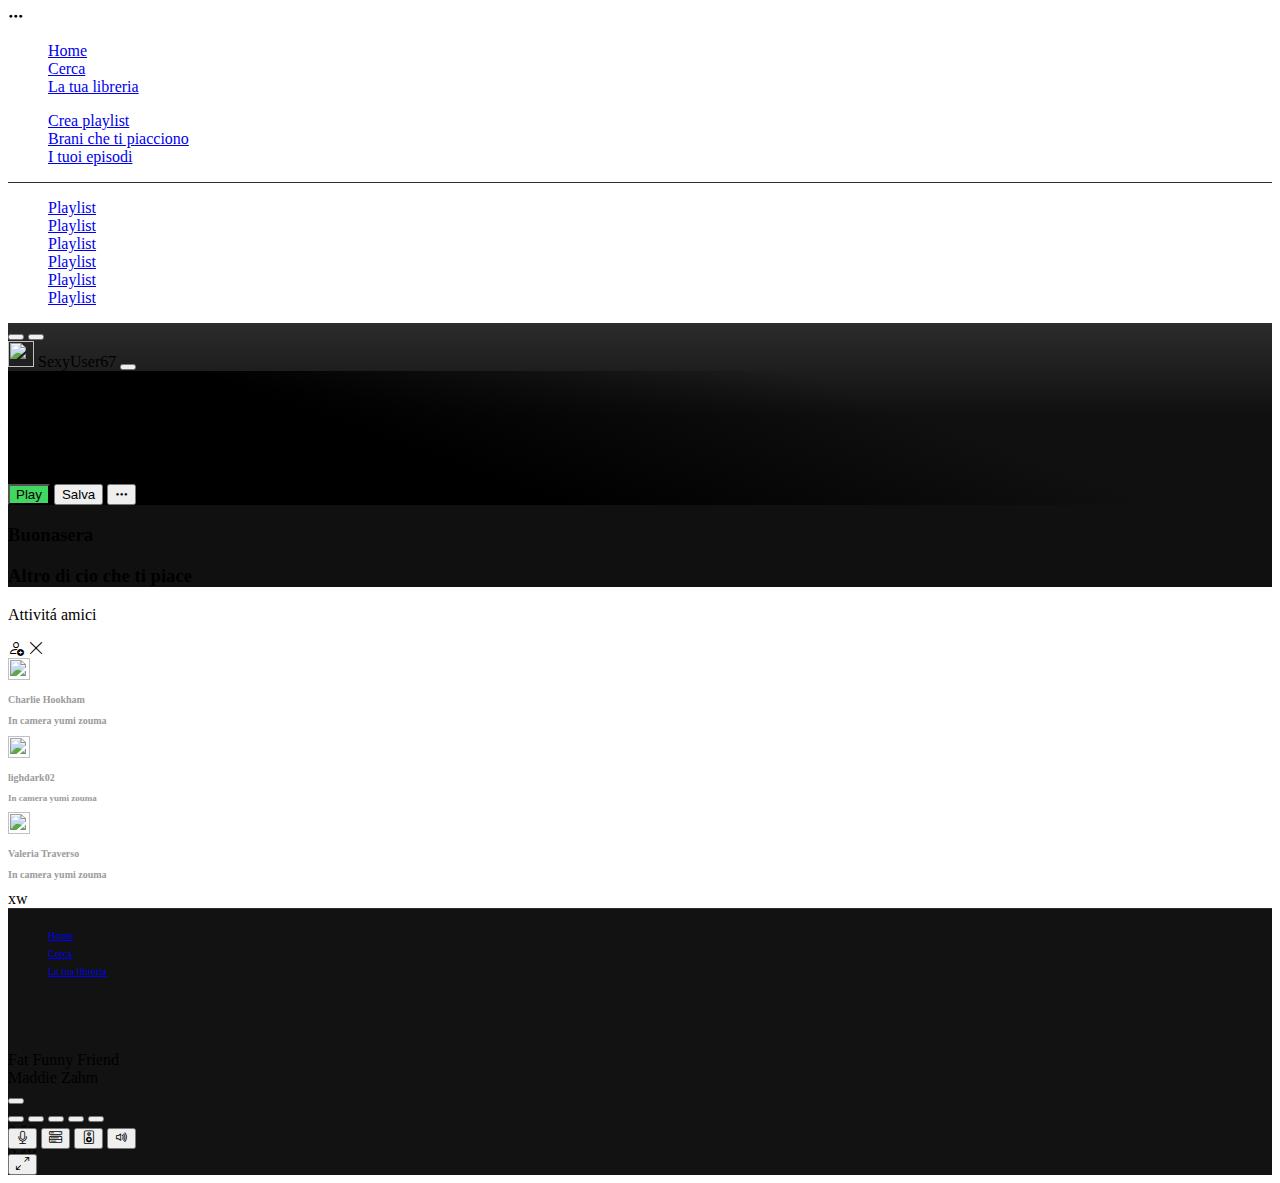
==== commit 202571b2: "add button in container-album" ====
--- a/index.html
+++ b/index.html
@@ -114,6 +114,11 @@
                                         <h3 class="display-4 text-white fw-bold album-title">The Resistance</h3>
                                         <span class="text-white d-block mb-3">Muse</span>
                                         <span class="text-white">Ascolta il nuovo singolo dei Muse</span>
+                                        <div class="btn-wrapper d-flex gap-3 mt-3 ">
+                                            <button class="btn rounded-pill bg--green text-black py-0  px-4 small "> Play</button>
+                                            <button class="btn rounded-pill bg-black  text-white border-white border-opacity-50  py-0  px-4 small "> Salva</button>
+                                            <button class="btn rounded-pill bg-black  text-white-50  fs-3  "> <i class="bi bi-three-dots"></i></button>
+                                        </div>
                                     </div>
                                 </div>
                             </section>
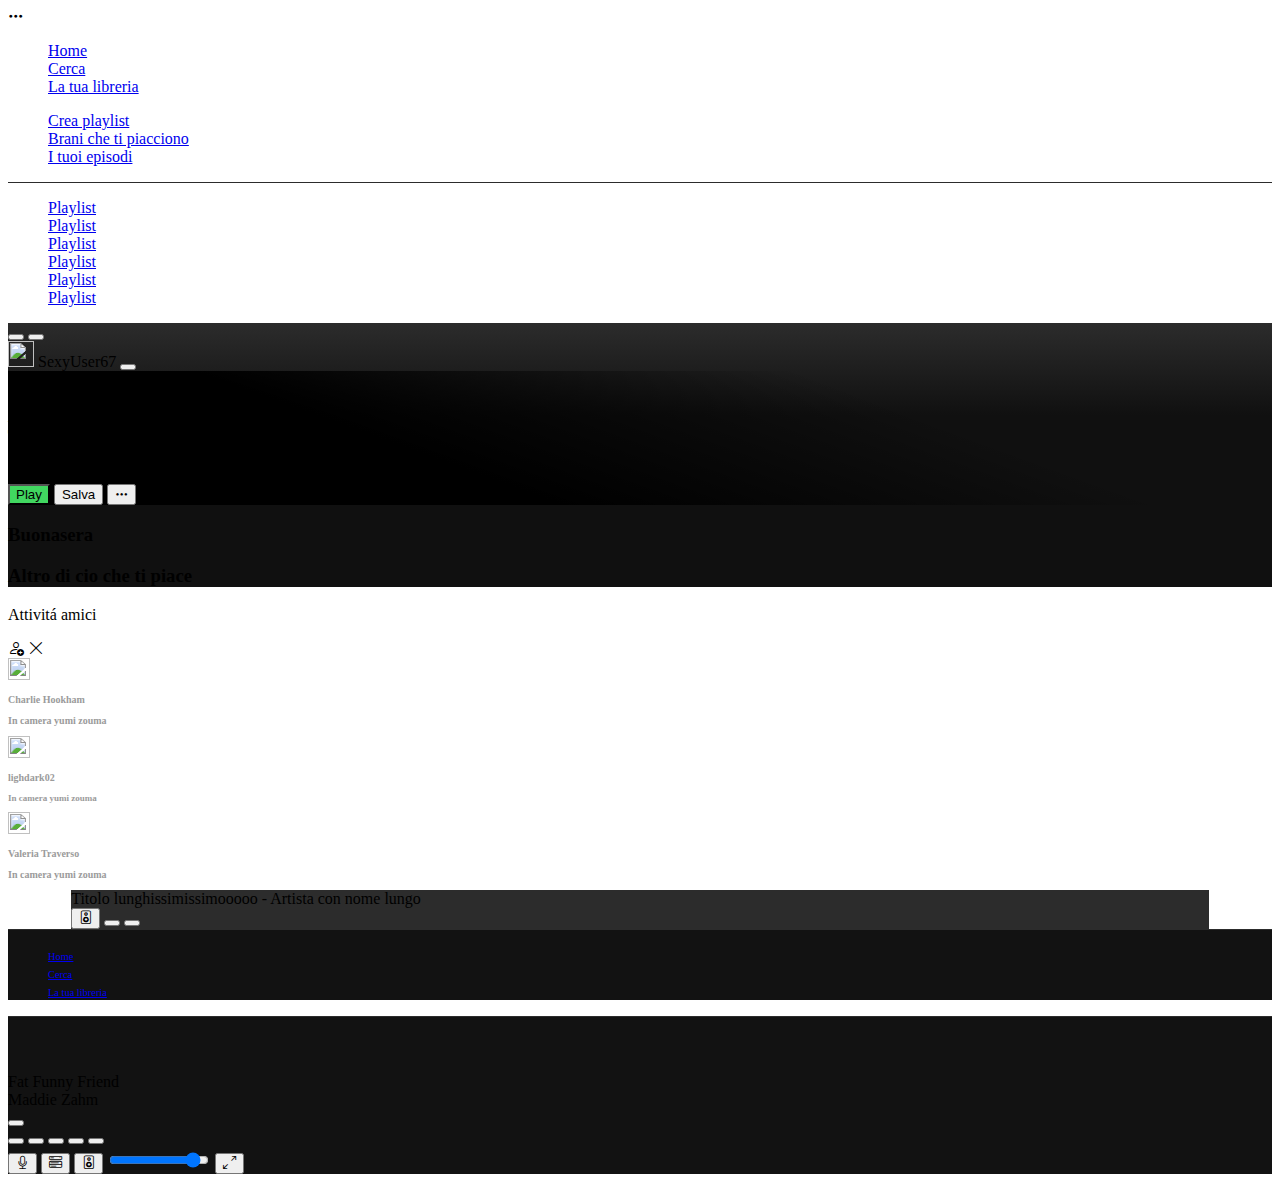
==== commit 3183f4a2: "mobile player add" ====
--- a/index.html
+++ b/index.html
@@ -82,7 +82,8 @@
                     </ul>
                 </nav>
             </aside>
-            <main class="col-12 col-md-9 col-lg-7 p-0 bg--black-gradient vh-100 overflow-y-scroll overflow-x-hidden pb-5 ">
+            <main
+                class="col-12 col-md-9 col-lg-7 p-0 bg--black-gradient vh-100 overflow-y-scroll overflow-x-hidden pb-5 ">
 
                 <section class="pb-5 px-2 ">
                     <div class="row">
@@ -115,9 +116,13 @@
                                         <span class="text-white d-block mb-3">Muse</span>
                                         <span class="text-white">Ascolta il nuovo singolo dei Muse</span>
                                         <div class="btn-wrapper d-flex gap-3 mt-3 ">
-                                            <button class="btn rounded-pill bg--green text-black py-0  px-4 small "> Play</button>
-                                            <button class="btn rounded-pill bg-black  text-white border-white border-opacity-50  py-0  px-4 small "> Salva</button>
-                                            <button class="btn rounded-pill bg-black  text-white-50  fs-3  "> <i class="bi bi-three-dots"></i></button>
+                                            <button class="btn rounded-pill bg--green text-black py-0  px-4 small ">
+                                                Play</button>
+                                            <button
+                                                class="btn rounded-pill bg-black  text-white border-white border-opacity-50  py-0  px-4 small ">
+                                                Salva</button>
+                                            <button class="btn rounded-pill bg-black  text-white-50  fs-3  "> <i
+                                                    class="bi bi-three-dots"></i></button>
                                         </div>
                                     </div>
                                 </div>
@@ -126,15 +131,16 @@
                             <section>
                                 <h3 class="titleSection buonasera text-light m-0 p-3">Buonasera</h3>
                                 <div class="px-3 row buonasera-content row-cols-1 row-cols-md-2 row-cols-xxl-3 g-2  ">
-                                    
+
                                 </div>
                             </section>
 
                             <section>
                                 <h3 class="titleSection altro-che-ti-piace text-light m-0 p-3">Altro di cio che ti piace
                                 </h3>
-                                <div class="row altro-che-ti-piace-content row-cols-1 row-cols-md-2 row-cols-lg-3  row-cols-xxl-5  g-3 ">
-                                    
+                                <div
+                                    class="row altro-che-ti-piace-content row-cols-1 row-cols-md-2 row-cols-lg-3  row-cols-xxl-5  g-3 ">
+
                                 </div>
                             </section>
 
@@ -193,36 +199,51 @@
 
                                 </div>
                             </div>
-                        </div>xw
+                        </div>
                     </div>
                 </section>
             </aside>
         </div>
     </div>
-    <div class="container--audioplayer fixed-bottom px-3 py-2 xwpb-md-2">
-        <nav class="navbar navbar--menu d-md-none ">
-            <ul class="nav justify-content-between w-100 px-3 ">
+    <div class=" fixed-bottom p-0  px-md-3 pt-md-2 ">
+        <div class="container__audioplayer--mobile d-md-none ">
+            <div class="row rounded bg--gray py-2 align-items-center px-3">
+                <div class=" col-8 text-white overflow-hidden small text-nowrap ">
+                    <span class="title__audioplayer--mobile fw-bold ">Titolo lunghissimissimooooo - Artista con nome lungo</span>
+                </div>
+                <div class="col-4 buttons__audioplayer--mobile d-flex justify-content-between align-items-center g-1 ">
+                    <button class="btn p-0 text-white-50 "><i class="fs-3 bi bi-speaker"></i></button>
+                    <button class="btn p-0 text-white pt-1  "><ion-icon class="fs-1 " name="heart-outline"></ion-icon></button>
+                    <button class="btn p-0 btn--play text-white pt-1 "><ion-icon class="fs-1 " name="play"></ion-icon></button>
+                </div>
+            </div>
+        </div>
+        <nav class="navbar navbar--menu d-md-none container--audioplayer w-100 ">
+            <ul class="nav justify-content-between w-100 px-4 pb-2 ">
                 <li class="nav-item d-flex">
-                    <a href="./index.html" class="nav-link text-white  fw-medium  icon-link d-flex flex-column align-items-center justify-content-center   ">
+                    <a href="./index.html"
+                        class="nav-link text-white  fw-medium  icon-link d-flex flex-column align-items-center justify-content-center   ">
                         <ion-icon class="fs-3  w-100  " name="home-outline"></ion-icon>
                         <span class="small nav-mobile-label">Home</span>
                     </a>
                 </li>
                 <li class="nav-item d-flex">
-                    <a href="./results.html" class="nav-link text-white-50  fw-medium  icon-link d-flex flex-column align-items-center justify-content-center    ">
+                    <a href="./results.html"
+                        class="nav-link text-white-50  fw-medium  icon-link d-flex flex-column align-items-center justify-content-center    ">
                         <ion-icon class="fs-3  w-100  " name="search-sharp"></ion-icon>
                         <span class="small nav-mobile-label">Cerca</span>
                     </a>
                 </li>
                 <li class="nav-item d-flex">
-                    <a href="./playlists.html" class="nav-link text-white-50  fw-medium  icon-link d-flex flex-column align-items-center justify-content-center    ">
+                    <a href="./playlists.html"
+                        class="nav-link text-white-50  fw-medium  icon-link d-flex flex-column align-items-center justify-content-center    ">
                         <ion-icon class="fs-3  w-100  " name="library-outline"></ion-icon>
                         <span class="small nav-mobile-label">La tua libreria</span>
                     </a>
                 </li>
             </ul>
         </nav>
-        <div class="row align-items-center ">
+        <div class="row align-items-center container--audioplayer">
             <div class="d-none d-lg-block col-lg-3">
                 <div class="card card__audioplayer rounded-0 border-0 flex-lg-row g-0 align-items-center ">
                     <div class="card-img">
@@ -233,44 +254,37 @@
                         <div class="card-text m-0 small text-secondary  card__audioplayer--artist">Maddie Zahm</div>
                     </div>
                     <div class="card__container--icon text-white ">
-                        <button class="btn text-white "><ion-icon class="fs-3 "
-                                name="heart-outline"></ion-icon></button>
+                        <button class="btn text-white "><ion-icon class="fs-3 " name="heart-outline"></ion-icon></button>
                     </div>
                 </div>
             </div>
             <div class="d-none d-md-block col-12 col-lg-6">
-                <div
-                    class="mb-lg-3  audioplayer justify-content-center d-flex flex-column align-items-center px-5 position-relative mb-3 ">
+                <div class="mb-lg-3  audioplayer justify-content-center d-flex flex-column align-items-center px-5 position-relative mb-3 ">
                     <div class="audioplayer__wrapper-btn d-flex gap-3">
-                        <button class="btn p-0 btn--shuffle"><ion-icon class="fs-4 text--green"
-                                name="shuffle-outline"></ion-icon></button>
-                        <button class="btn p-0 btn--prev"><ion-icon class="fs-4 text-white-50 "
-                                name="play-skip-back"></ion-icon></button>
-                        <button class="btn p-0 btn--play"><ion-icon class="text-white display-4 "
-                                name="play-circle"></ion-icon></button>
-                        <button class="btn p-0 btn--next"><ion-icon class="fs-4 text-white-50  "
-                                name="play-skip-forward"></ion-icon></button>
-                        <button class="btn p-0 btn--repeat"><ion-icon class="fs-4 text--green"
-                                name="repeat-outline"></ion-icon></button>
-                    </div>
-                    <div class="progress w-100 bg-secondary" role="progressbar" aria-valuenow="0" aria-valuemin="0"
-                        aria-valuemax="100">
-                        <span class="seconds--start text-secondary position-absolute ">0.58</span>
-                        <div class="progress-bar bg-white" style="width: 30%"></div>
-                        <span class="seconds--end text-secondary position-absolute ">3.20</span>
-                    </div>
+                        <button class="btn p-0 btn--shuffle"><ion-icon class="fs-4 text--green" name="shuffle-outline"></ion-icon></button>
+                        <button class="btn p-0 btn--prev"><ion-icon class="fs-4 text-white-50 " name="play-skip-back"></ion-icon></button>
+                        
+                        <!-- pulsante Play con ID btnPlay -->
+                        <button id="btnPlay" class="btn p-0 btn--play"><ion-icon class="text-white display-4 " name="play-circle"></ion-icon></button>
+                        
+                        <button class="btn p-0 btn--next"><ion-icon class="fs-4 text-white-50  " name="play-skip-forward"></ion-icon></button>
+                        <button class="btn p-0 btn--repeat"><ion-icon class="fs-4 text--green" name="repeat-outline"></ion-icon></button>
+                      </div>
+                      
+                      <!-- barra di progresso con ID songProgressBar -->
+                      <div class="progress bg-secondary w-100" role="progressbar" style="height: 5px;">
+                        <div id="songProgressBar" class="progress-bar bg-white" style="width: 0%;"></div>
+                      </div>
                 </div>
             </div>
             <div class="d-none d-lg-block  col-lg-3">
                 <div class="audioplayer__wrapper-btn--settings d-flex align-items-center gap-2 justify-content-end ">
-                    <button class="btn p-0 text-secondary  "><i class="bi bi-mic"></i></button>
-                    <button class="btn p-0 text-secondary  "><i class="bi bi-menu-button-wide"></i></button>
-                    <button class="btn p-0 text-secondary  "><i class="bi bi-speaker"></i></button>
-                    <button class="btn p-0 text-secondary  "><i class="bi bi-volume-up"></i></button>
-                    <div class="progress bg-secondary" role="progressbar">
-                        <div class="progress-bar bg-white " style="width: 90%;"></div>
-                    </div>
-                    <button class="btn p-0 text-secondary   "><i class="bi bi-arrows-angle-expand"></i></button>
+                    <button class="btn p-0 text-secondary "><i class="bi bi-mic"></i></button>
+                    <button class="btn p-0 text-secondary "><i class="bi bi-menu-button-wide"></i></button>
+                    <button class="btn p-0 text-secondary "><i class="bi bi-speaker"></i></button>
+                    <!-- slider per il controllo del volume -->
+                    <input type="range" id="volumeControl" class="form-range" min="0" max="100" value="90" style="width: 100px;">
+                    <button class="btn p-0 text-secondary "><i class="bi bi-arrows-angle-expand"></i></button>
                 </div>
             </div>
         </div>
--- a/css/style.css
+++ b/css/style.css
@@ -165,12 +165,41 @@
 }
 
 
+.container__audioplayer--mobile {
+    width: 90%;
+    margin-inline: auto;
+}
+
+
+
+.title__audioplayer--mobile {
+    animation: translateText 5000ms linear infinite;
+    white-space: nowrap;
+}
+
+@keyframes translateText {
+    0% {
+        margin-left: 200%;
+    } 
+    
+    50% {
+        margin-left: 0;
+    }
+    
+    100% {
+        margin-left: -250%;
+    }
+    
+    
+}
+
+
 /* dispositivi mobili (portrait and landscape) */
 @media only screen and (max-width: 767px) {
     
     .container--audioplayer {
         border: 0;
-        background: rgb(0,0,0, 0.97);
+        background: rgb(0,0,0, 0.90);
     }
 
     .container--album-pic {
@@ -231,11 +260,5 @@
 
 /* Desktop */
 @media only screen and (min-width: 1024px) {
-    /* .container--trakslist {
-        background: rgb(229,198,83);
-        background: -moz-linear-gradient(180deg, rgba(229,198,83,0.6643032212885154) 0%, rgba(18,18,18,0.4458158263305322) 16%, rgba(18,18,18,1) 39%);
-        background: -webkit-linear-gradient(180deg, rgba(229,198,83,0.6643032212885154) 0%, rgba(18,18,18,0.4458158263305322) 16%, rgba(18,18,18,1) 39%);
-        background: linear-gradient(180deg, rgba(229,198,83,0.6643032212885154) 0%, rgba(18,18,18,0.4458158263305322) 16%, rgba(18,18,18,1) 39%);
-        filter: progid:DXImageTransform.Microsoft.gradient(startColorstr="#e5c653",endColorstr="#121212",GradientType=1);
-    } */
-}
+
+}
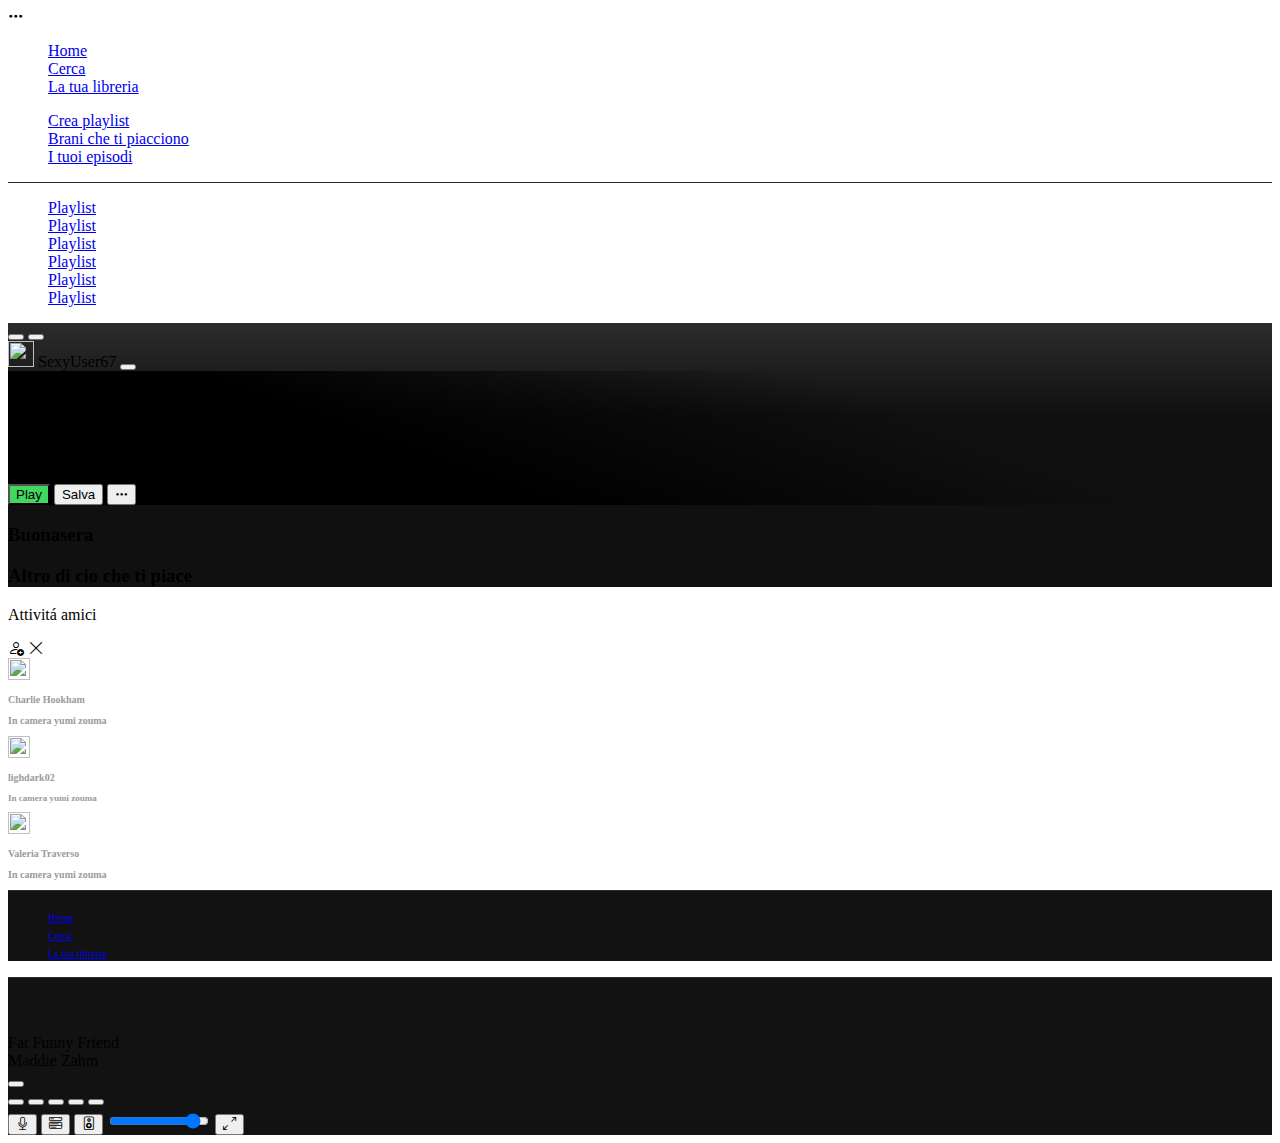
==== commit e48369fc: "mobile player fix" ====
--- a/index.html
+++ b/index.html
@@ -128,18 +128,18 @@
                                 </div>
                             </section>
 
-                            <section>
+                            <section class="mt-2 ">
                                 <h3 class="titleSection buonasera text-light m-0 p-3">Buonasera</h3>
-                                <div class="px-3 row buonasera-content row-cols-1 row-cols-md-2 row-cols-xxl-3 g-2  ">
-
-                                </div>
-                            </section>
-
-                            <section>
+                                <div class="px-3 row buonasera-content row-cols-2 row-cols-md-2 row-cols-xxl-3 g-2  row-gap-0">
+
+                                </div>
+                            </section>
+
+                            <section class="mt-2 ">
                                 <h3 class="titleSection altro-che-ti-piace text-light m-0 p-3">Altro di cio che ti piace
                                 </h3>
                                 <div
-                                    class="row altro-che-ti-piace-content row-cols-1 row-cols-md-2 row-cols-lg-3  row-cols-xxl-5  g-3 ">
+                                    class="row altro-che-ti-piace-content row-cols-2 row-cols-md-2 row-cols-lg-3  row-cols-xxl-5  g-3 row-gap-2 ">
 
                                 </div>
                             </section>
@@ -206,18 +206,7 @@
         </div>
     </div>
     <div class=" fixed-bottom p-0  px-md-3 pt-md-2 ">
-        <div class="container__audioplayer--mobile d-md-none ">
-            <div class="row rounded bg--gray py-2 align-items-center px-3">
-                <div class=" col-8 text-white overflow-hidden small text-nowrap ">
-                    <span class="title__audioplayer--mobile fw-bold ">Titolo lunghissimissimooooo - Artista con nome lungo</span>
-                </div>
-                <div class="col-4 buttons__audioplayer--mobile d-flex justify-content-between align-items-center g-1 ">
-                    <button class="btn p-0 text-white-50 "><i class="fs-3 bi bi-speaker"></i></button>
-                    <button class="btn p-0 text-white pt-1  "><ion-icon class="fs-1 " name="heart-outline"></ion-icon></button>
-                    <button class="btn p-0 btn--play text-white pt-1 "><ion-icon class="fs-1 " name="play"></ion-icon></button>
-                </div>
-            </div>
-        </div>
+        
         <nav class="navbar navbar--menu d-md-none container--audioplayer w-100 ">
             <ul class="nav justify-content-between w-100 px-4 pb-2 ">
                 <li class="nav-item d-flex">
--- a/css/style.css
+++ b/css/style.css
@@ -164,34 +164,40 @@
     width: 60px;
 }
 
-
 .container__audioplayer--mobile {
     width: 90%;
     margin-inline: auto;
 }
 
-
-
 .title__audioplayer--mobile {
     animation: translateText 5000ms linear infinite;
     white-space: nowrap;
 }
+
+
+.card-title {
+    display: -webkit-box;
+    -webkit-line-clamp: 2;
+    -webkit-box-orient: vertical;
+    overflow: hidden;
+}
+
 
 @keyframes translateText {
     0% {
         margin-left: 200%;
     } 
-    
+
     50% {
         margin-left: 0;
     }
-    
+
     100% {
         margin-left: -250%;
     }
-    
-    
-}
+
+}
+
 
 
 /* dispositivi mobili (portrait and landscape) */
@@ -199,7 +205,7 @@
     
     .container--audioplayer {
         border: 0;
-        background: rgb(0,0,0, 0.90);
+        background: rgb(0,0,0, 0.9);
     }
 
     .container--album-pic {
@@ -260,5 +266,76 @@
 
 /* Desktop */
 @media only screen and (min-width: 1024px) {
-
-}
+    /* .container--trakslist {
+        background: rgb(229,198,83);
+        background: -moz-linear-gradient(180deg, rgba(229,198,83,0.6643032212885154) 0%, rgba(18,18,18,0.4458158263305322) 16%, rgba(18,18,18,1) 39%);
+        background: -webkit-linear-gradient(180deg, rgba(229,198,83,0.6643032212885154) 0%, rgba(18,18,18,0.4458158263305322) 16%, rgba(18,18,18,1) 39%);
+        background: linear-gradient(180deg, rgba(229,198,83,0.6643032212885154) 0%, rgba(18,18,18,0.4458158263305322) 16%, rgba(18,18,18,1) 39%);
+        filter: progid:DXImageTransform.Microsoft.gradient(startColorstr="#e5c653",endColorstr="#121212",GradientType=1);
+    } */
+}
+
+/* Andrea */
+/* player audio su dispositivi mobili */
+/* @media only screen and (max-width: 767px) {
+    .container--audioplayer {
+        position: fixed;
+        bottom: 0;
+        left: 0;
+        width: 100%;
+        z-index: 1050;
+        background-color: var(--black-light);
+        padding: 5px 10px;
+        box-shadow: 0 -2px 10px rgba(0,0,0,0.5);
+    }
+
+    .navbar--menu {
+        display: none;
+    }
+
+    .audioplayer__wrapper-btn,
+    .audioplayer__wrapper-btn--settings {
+        flex-wrap: wrap;
+        justify-content: center;
+    }
+
+    .btn--play,
+    .btn--prev,
+    .btn--next,
+    .btn--shuffle,
+    .btn--repeat {
+        padding: 8px;
+        font-size: 20px;
+        color: var(--green);
+    }
+
+    .card__audioplayer .card-body,
+    .card__audioplayer .card__container--icon,
+    .audioplayer__wrapper-btn--settings > *:not(.btn--volume),
+    .card__audioplayer .card-img {
+        display: none;
+    }
+
+    .btn--volume {
+        display: inline-block;
+    }
+
+    #volumeControl {
+        position: absolute;
+        bottom: 100%;
+        left: 50%;
+        transform: translateX(-50%);
+        display: none;
+    }
+
+    .btn--volume:focus + #volumeControl,
+    #volumeControl:focus {
+        display: inline-block;
+    }
+
+    .progress {
+        height: 4px;
+        width: calc(100% - 20px);
+        margin: 8px auto;
+    }
+} */
